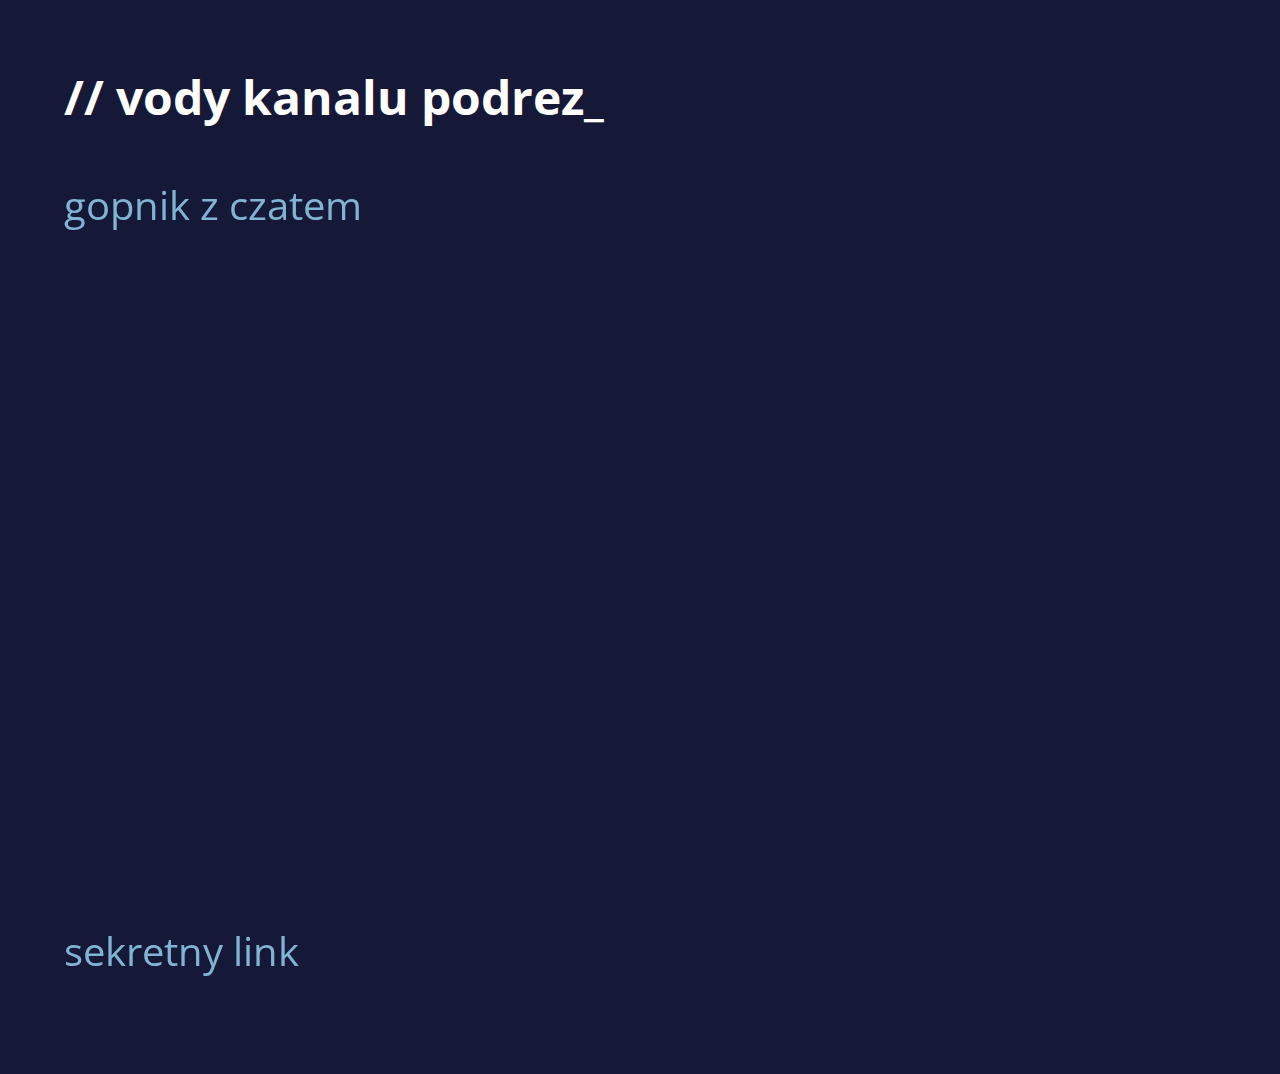
==== vod/index.html @ ad965ea4 "initial commit" ====
<!DOCTYPE HTML>
<html>
<head>
    <title>podrez vody</title>
    <meta charset="UTF-8">
    <link rel="stylesheet" href="style.css">
</head>
<body>
    <h1>vody kanalu podrez_</h1>
    <div class="wrapper">
        <a class="first after" href="https://www.youtube.com/watch?v=BIvPh5SjX8E">gopnik z czatem</a>
    </div>
    <div style="margin-top: 60%; margin-bottom: 0;" class="wrapper">
        <a href="../index.html">sekretny link</a>
    </div>
</body>
</html>
---- vod/style.css ----
@import url(https://fonts.googleapis.com/css?family=Open+Sans);

body{
  font-family:'Open Sans', sans-serif;
  background:#151837;
  width:90%;
  margin:0 auto;
  padding:2em 0 6em;
}
h1:before{
  content: "// ";
}
h1{
  font-size:3em;
  color:#fefefe;
  text-transform:lowercase;
}
.wrapper{
  margin:3em 0;
}
a,a:visited,a:hover,a:active{
  -webkit-backface-visibility:hidden;
          backface-visibility:hidden;
	position:relative;
  transition:0.5s color ease;
	text-decoration:none;
	color:#81b3d2;
	font-size:2.5em;
}
a:hover{
	color:#d73444;
}
a.before:before,a.after:after{
  content: "";
  transition:0.5s all ease;
  -webkit-backface-visibility:hidden;
          backface-visibility:hidden;
  position:absolute;
}
a.before:before{
  top:-0.25em;
}
a.after:after{
  bottom:-0.25em;
}
a.before:before,a.after:after{
  height:5px;
  height:0.35rem;
  width:0;
  background:#d73444;
}
a.first:after{
  left:0;
}
a.second:after{
  right:0;
}
a.third:after,a.sixth:before,a.sixth:after{
  left:50%;
  -webkit-transform:translateX(-50%);
          transform:translateX(-50%);
}
a.fourth:before,a.fourth:after{
  left:0;
}
a.fifth:before,a.fifth:after{
  right:0;
}
a.seventh:before{
  right:0;
}
a.seventh:after{
  left:0;
}
a.eigth:before{
  left:0;
}
a.eigth:after{
  right:0;
}
a.before:hover:before,a.after:hover:after{
  width:100%;
}
.square{
  box-sizing:border-box;
  margin-left:-0.4em;
  position:relative;
  font-size:2.5em;
  overflow:hidden;
}
.square a{
  position:static;
  font-size:100%;
  padding:0.2em 0.4em;
}
.square:before,.square:after{
  content: "";
  box-sizing:border-box;
  transition:0.25s all ease;
  -webkit-backface-visibility:hidden;
          backface-visibility:hidden;
  position:absolute;
  width:5px;
  width:0.35rem;
  height:0;
  background:#d73444;
}
.square:before{
  left:0;
  bottom:-0.2em;
}
.square.individual:before{
  transition-delay:0.6s;
}
.square:after{
  right:0;
  top:-0.2em;
}
.square.individual:after{
  transition-delay:0.2s;
}
.square a:before{
  left:0;
  transition:0.25s all ease;
}
.square a:after{
  right:0;
  transition:0.25s all ease;
}
.square.individual a:after{
  transition:0.25s all ease 0.4s;
}
.square:hover:before,.square:hover:after{
  height:calc(100% + 0.4em);
}
.square:hover a:before,.square:hover a:after{
  width:100%;
}
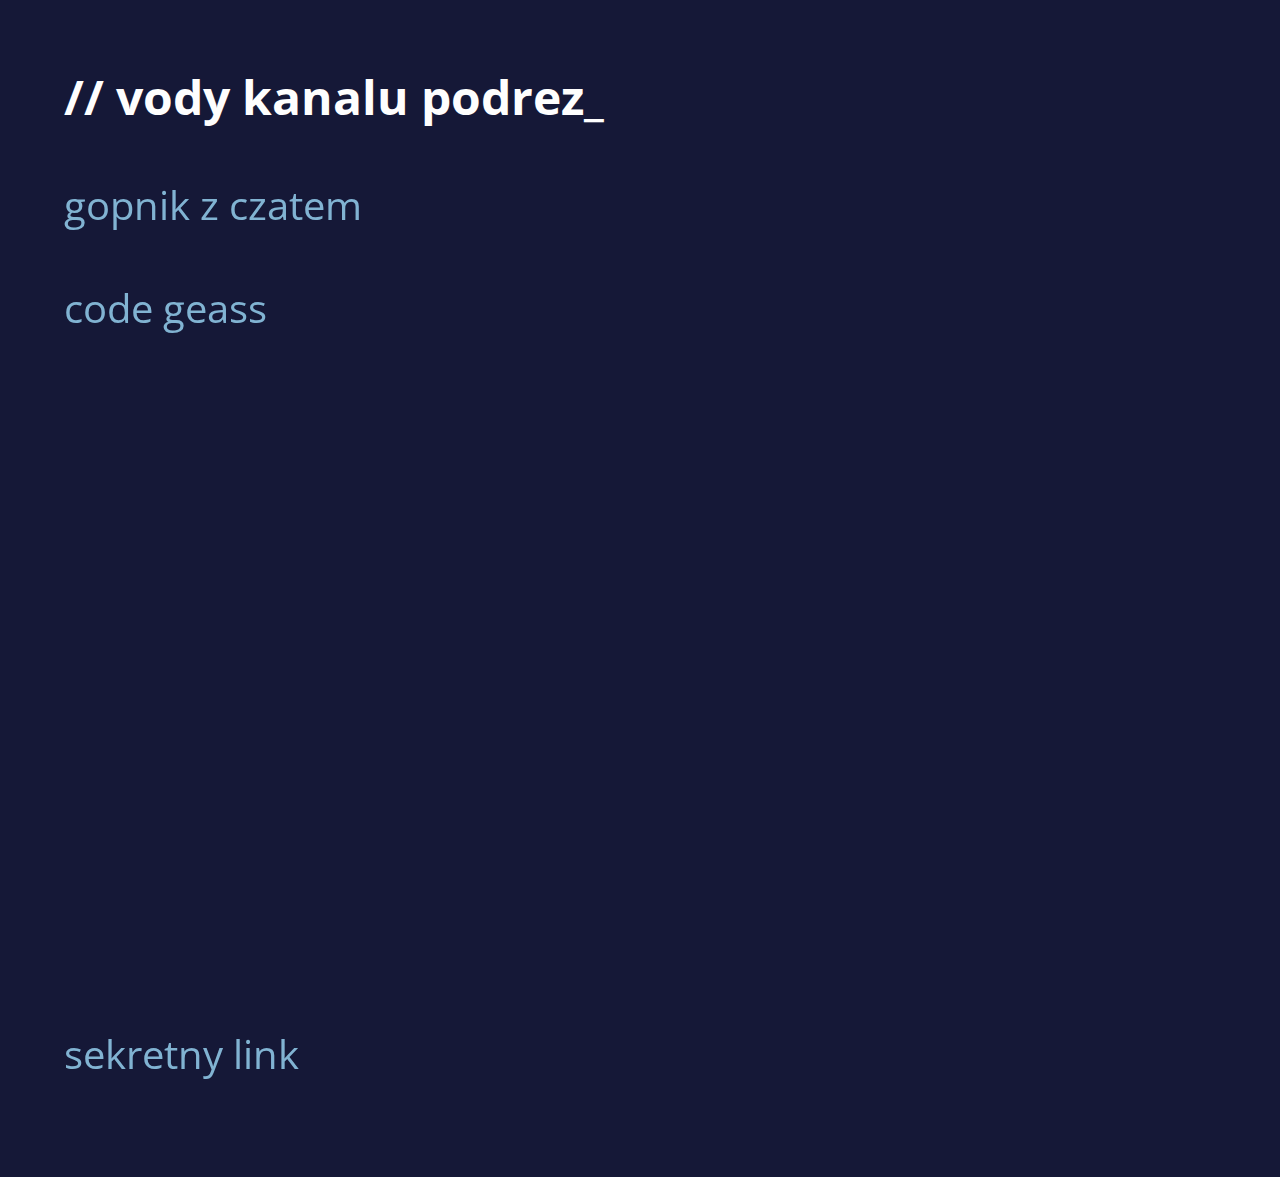
==== commit a23a9b2b: "initial commit" ====
--- a/vod/index.html
+++ b/vod/index.html
@@ -4,12 +4,28 @@
     <title>podrez vody</title>
     <meta charset="UTF-8">
     <link rel="stylesheet" href="style.css">
+    <script>
+        function askForVariant() {
+            var subtitlesAnswear = confirm("Czy chcesz ogłądać wersję z czatem?")
+
+            if (subtitlesAnswear == true) {
+                window.location.href = "../codegeass/chat.html";
+            }
+
+            if (subtitlesAnswear == false) {
+                window.location.href = "../codegeass/normal.html";
+            }
+        }
+    </script>
 </head>
 <body>
     <h1>vody kanalu podrez_</h1>
     <div class="wrapper">
         <a class="first after" href="https://www.youtube.com/watch?v=BIvPh5SjX8E">gopnik z czatem</a>
     </div>
+    <div class="wrapper">
+        <a class="first after" href="#" onclick="askForVariant()">code geass</a>
+    </div>
     <div style="margin-top: 60%; margin-bottom: 0;" class="wrapper">
         <a href="../index.html">sekretny link</a>
     </div>
--- a/vod/style.css
+++ b/vod/style.css
@@ -135,4 +135,8 @@
 }
 .square:hover a:before,.square:hover a:after{
   width:100%;
-}+}
+.container.body-content {
+  padding-bottom: 110px;
+  height: 1000px; /* Force height on body */
+}
